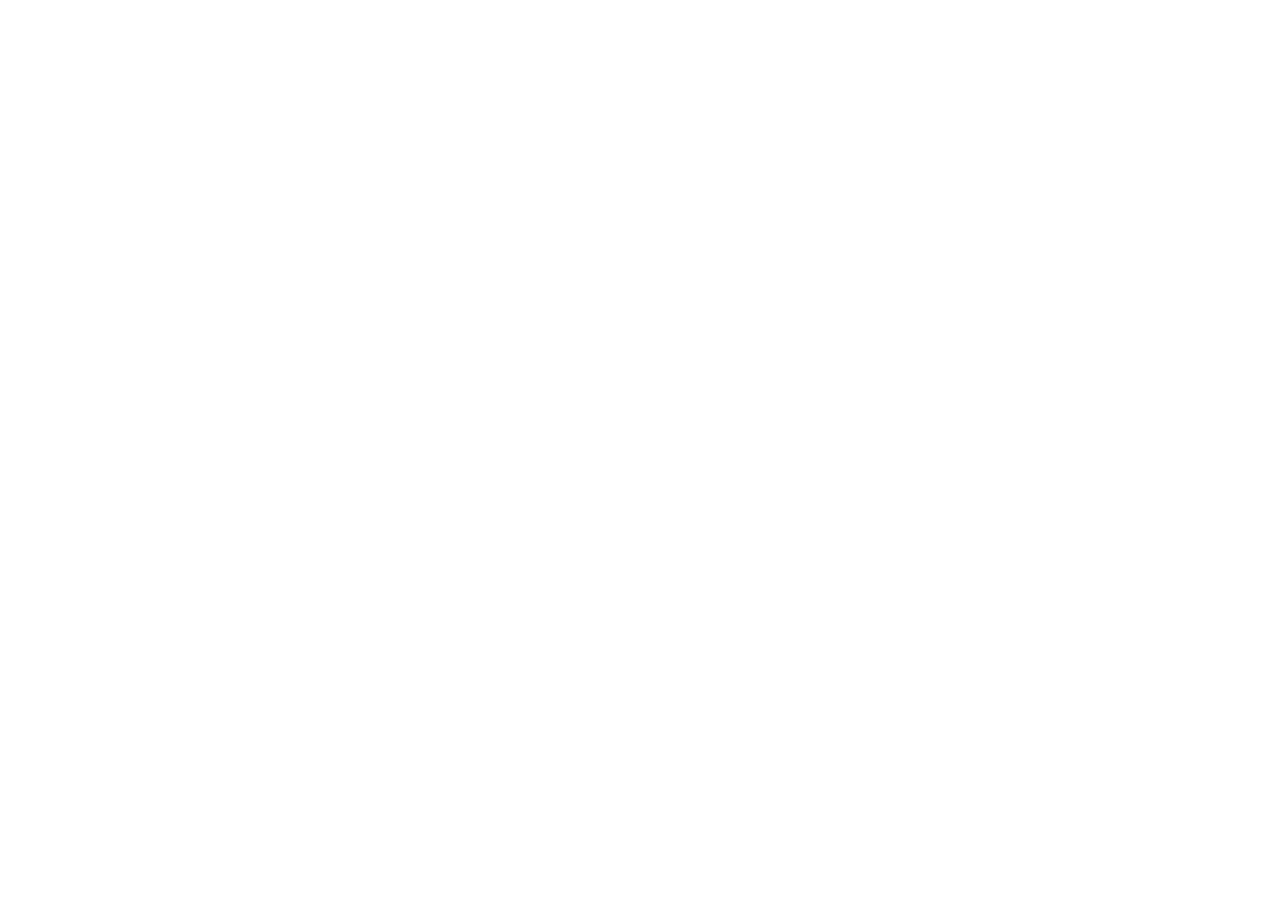
==== index.html @ 7aa26bd0 "initial commit" ====
<!DOCTYPE html>
<html lang="en">
    <head>
        <meta charset="UTF-8">
        <meta name="viewport" content="width=device-width, initial-scale=1.0">
        <title>INDEX PAGE</title>
    </head>
    <body>
        
    </body>
</html>
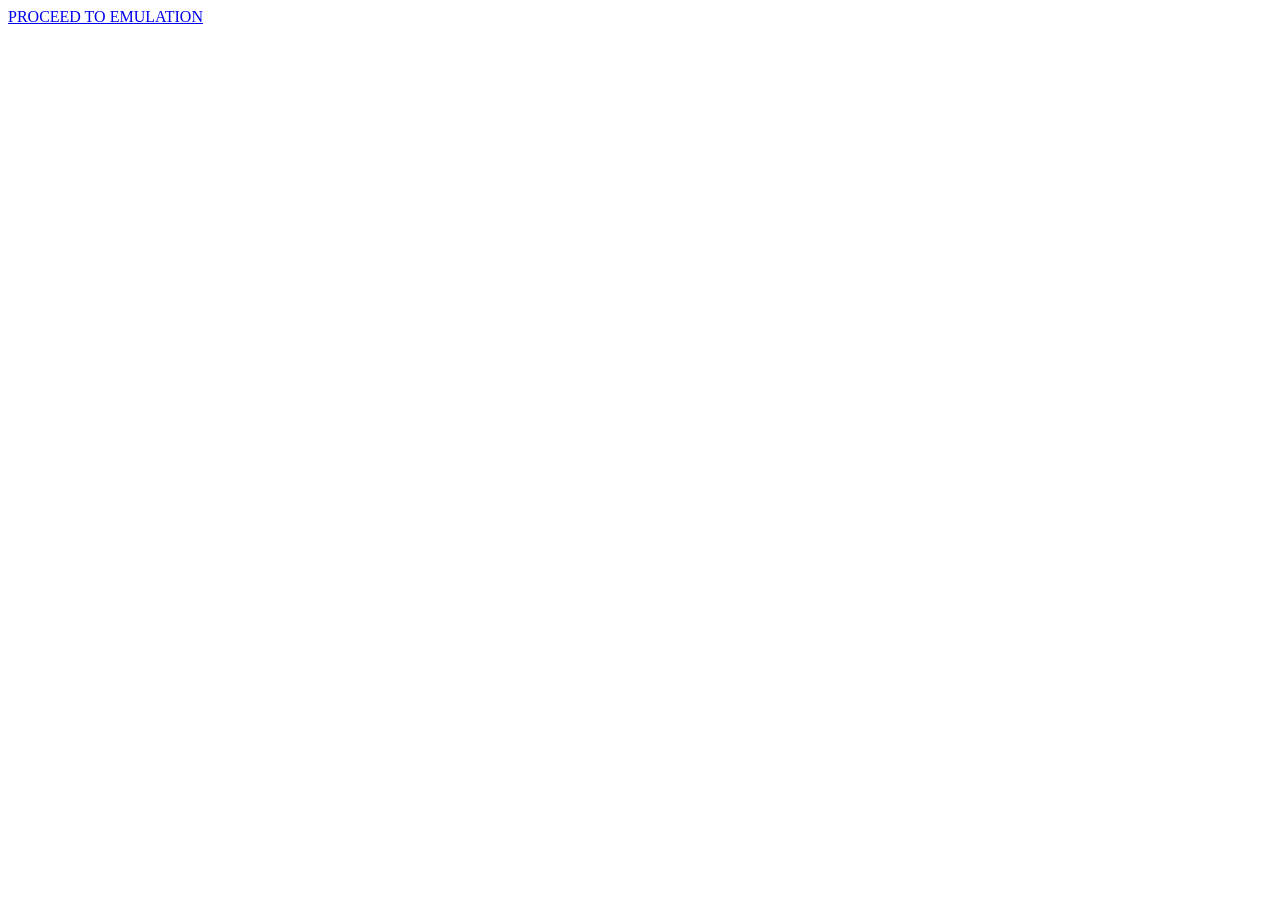
==== commit d5bae209: "initialized a rough structure for sending updates logic, added JS file for receiving updates" ====
--- a/index.html
+++ b/index.html
@@ -6,6 +6,10 @@
         <title>INDEX PAGE</title>
     </head>
     <body>
-        
+        <main>
+
+            <a href="./emulator.html">PROCEED TO EMULATION</a>
+
+        </main>
     </body>
 </html>
